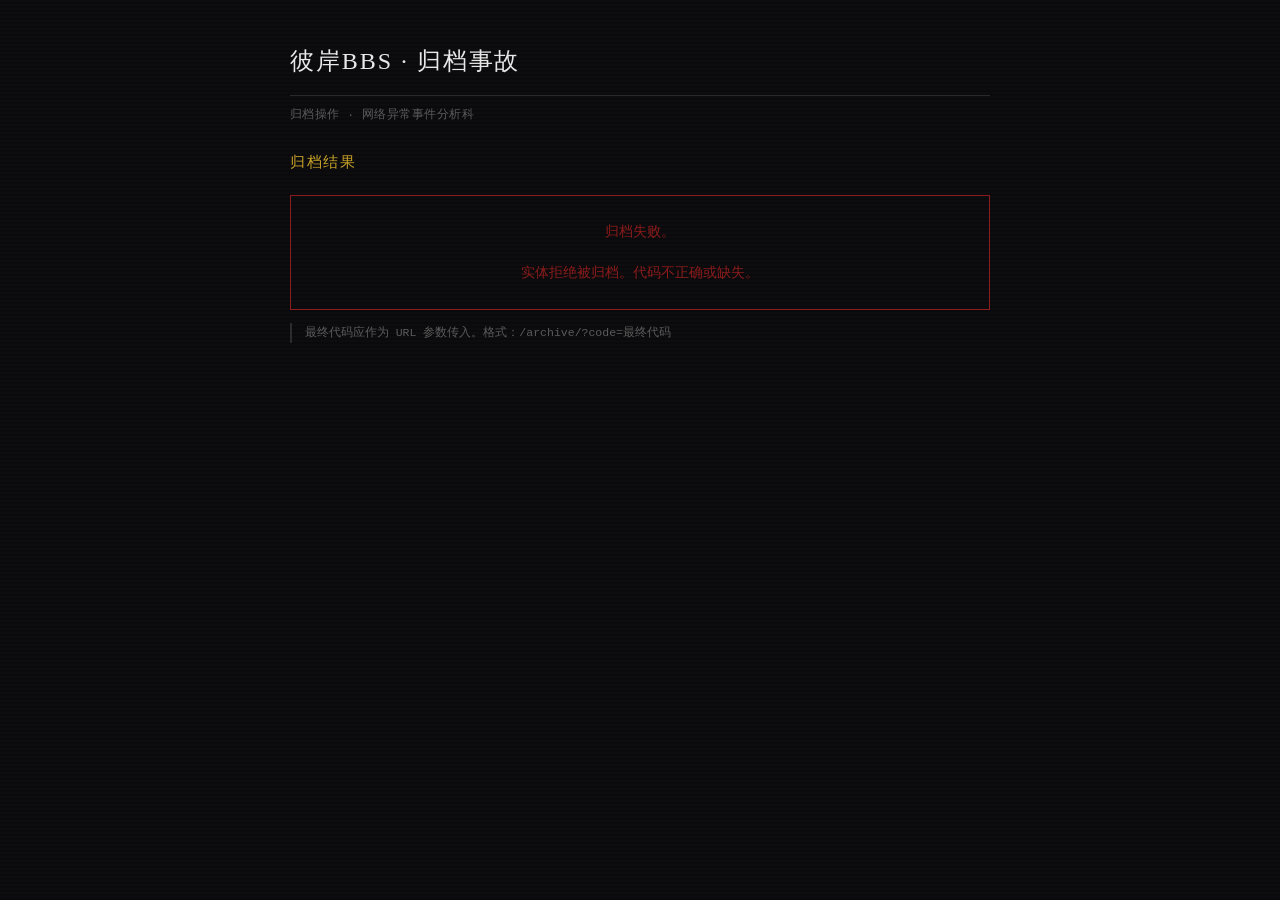
==== b2NjYXNpb24x/archive/index.html @ 8ab9e043 "Add files via upload" ====
<!DOCTYPE html>
<html lang="zh-CN">
<head>
<meta charset="UTF-8">
<meta name="viewport" content="width=device-width, initial-scale=1.0">
<title>彼岸BBS · 归档</title>
<link rel="stylesheet" href="../style.css">
</head>
<body>
<main id="app"></main>
<script>
const app = document.getElementById('app');
const code = new URLSearchParams(location.search).get('code');

const header = `
  <h1>彼岸BBS · 归档事故</h1>
  <div class="meta">归档操作 · 网络异常事件分析科</div>
`;

if (code === 'ARCHIVEME') {
  app.innerHTML = header + `
    <h2>归档结果</h2>
    <div class="final ok">
      <div>归档完成。</div>
      <div style="margin-top:1rem;">实体状态：已终结。</div>
      <div style="margin-top:1rem;color:var(--dim);">你的分析员 ID 已被写入第13楼。</div>
    </div>
    <p class="hint">报告已提交。听候审核。</p>
    <p class="hint">提示：终章之后，第13楼不再属于归途。</p>
  `;
} else {
  app.innerHTML = header + `
    <h2>归档结果</h2>
    <div class="final err">
      <div>归档失败。</div>
      <div style="margin-top:1rem;">实体拒绝被归档。代码不正确或缺失。</div>
    </div>
    <p class="hint">最终代码应作为 URL 参数传入。格式：/archive/?code=最终代码</p>
  `;
}
</script>
</body>
</html>
---- b2NjYXNpb24x/style.css ----
:root{
  --bg:#0a0a0c; --fg:#c8c8c8; --dim:#5a5a5a;
  --amber:#c9a227; --red:#8b1a1a; --border:#2a2a2e;
  --mono:"Courier New","Ui-monospace",monospace;
  --serif:"Times New Roman",serif;
}
*{box-sizing:border-box;margin:0;padding:0}
body{
  background:var(--bg);color:var(--fg);font-family:var(--mono);
  font-size:14px;line-height:1.75;min-height:100vh;
  display:flex;justify-content:center;padding:2.5rem 1rem;
}
body::before{
  content:"";position:fixed;inset:0;pointer-events:none;z-index:10;
  background:repeating-linear-gradient(0deg,transparent,transparent 2px,rgba(255,255,255,.015) 2px,rgba(255,255,255,.015) 4px);
}
#app{width:100%;max-width:700px;position:relative;z-index:2}
h1{font-family:var(--serif);font-size:1.5rem;font-weight:normal;
   letter-spacing:.08em;color:#e8e8e8;border-bottom:1px solid var(--border);
   padding-bottom:.8rem;margin-bottom:.6rem}
h2{font-size:.95rem;font-weight:normal;color:var(--amber);
   margin:1.5rem 0 .8rem;letter-spacing:.1em}
.meta{font-size:.72rem;color:var(--dim);margin-bottom:1.2rem;letter-spacing:.04em}
.mail{border:1px solid var(--border);padding:1rem 1.2rem;margin-bottom:1.2rem}
.row{font-size:.8rem;color:var(--dim);margin-bottom:.25rem}
.row b{color:var(--fg);font-weight:normal}
.body-empty{font-style:italic;color:var(--dim);font-size:.82rem;
  padding:.7rem 0;border-top:1px dashed var(--border);
  border-bottom:1px dashed var(--border);margin:.7rem 0}
.attach{border:1px solid var(--border);padding:.8rem;margin-top:.6rem;
  font-size:.8rem;color:var(--amber)}
.garbled{margin-top:.6rem;color:var(--dim);font-size:.75rem;
  white-space:pre-wrap;word-break:break-all;font-family:var(--mono)}
.hint{font-size:.72rem;color:var(--dim);margin-top:.8rem;
  border-left:2px solid var(--border);padding-left:.8rem}
.floor{border-left:2px solid var(--border);padding:.5rem 0 .5rem 1rem;margin-bottom:.9rem}
.tag{font-size:.72rem;color:var(--dim);margin-bottom:.2rem}
.content{font-size:.86rem;color:#b0b0b0}
.floor.missing{border-left-color:var(--red);color:var(--red);font-size:.8rem}
.msg{margin-bottom:.5rem;font-size:.85rem}
.msg .who{color:var(--amber)}
pre.txt{background:#050506;border:1px solid var(--border);padding:1rem;
  font-size:.8rem;color:var(--amber);white-space:pre-wrap;
  word-break:break-all;margin:1rem 0;font-family:var(--mono)}
.final{border:1px solid var(--border);padding:1.5rem;margin-top:1.2rem;text-align:center}
.final.ok{border-color:var(--amber);color:var(--amber)}
.final.err{border-color:var(--red);color:var(--red)}
a{color:var(--amber)}
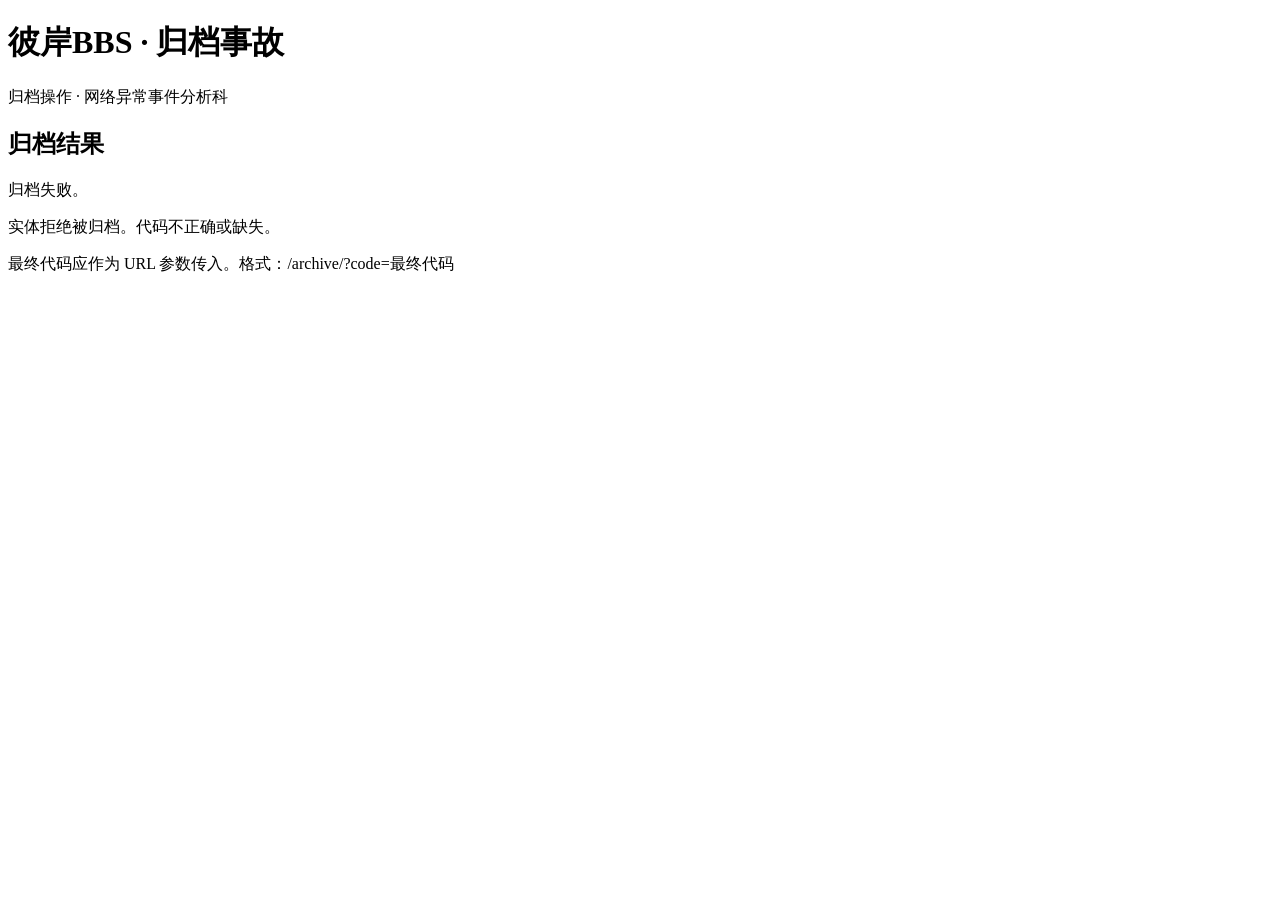
==== commit 9b40d8d0: "Change stylesheet link to CDN Updated stylesheet link to use a CDN." ====
--- a/b2NjYXNpb24x/archive/index.html
+++ b/b2NjYXNpb24x/archive/index.html
@@ -4,7 +4,7 @@
 <meta charset="UTF-8">
 <meta name="viewport" content="width=device-width, initial-scale=1.0">
 <title>彼岸BBS · 归档</title>
-<link rel="stylesheet" href="../style.css">
+<link rel="stylesheet" href="https://lycl007.edgeone.cool/b2NjYXNpb24x/style.css">
 </head>
 <body>
 <main id="app"></main>
@@ -40,4 +40,4 @@
 }
 </script>
 </body>
-</html>+</html>
